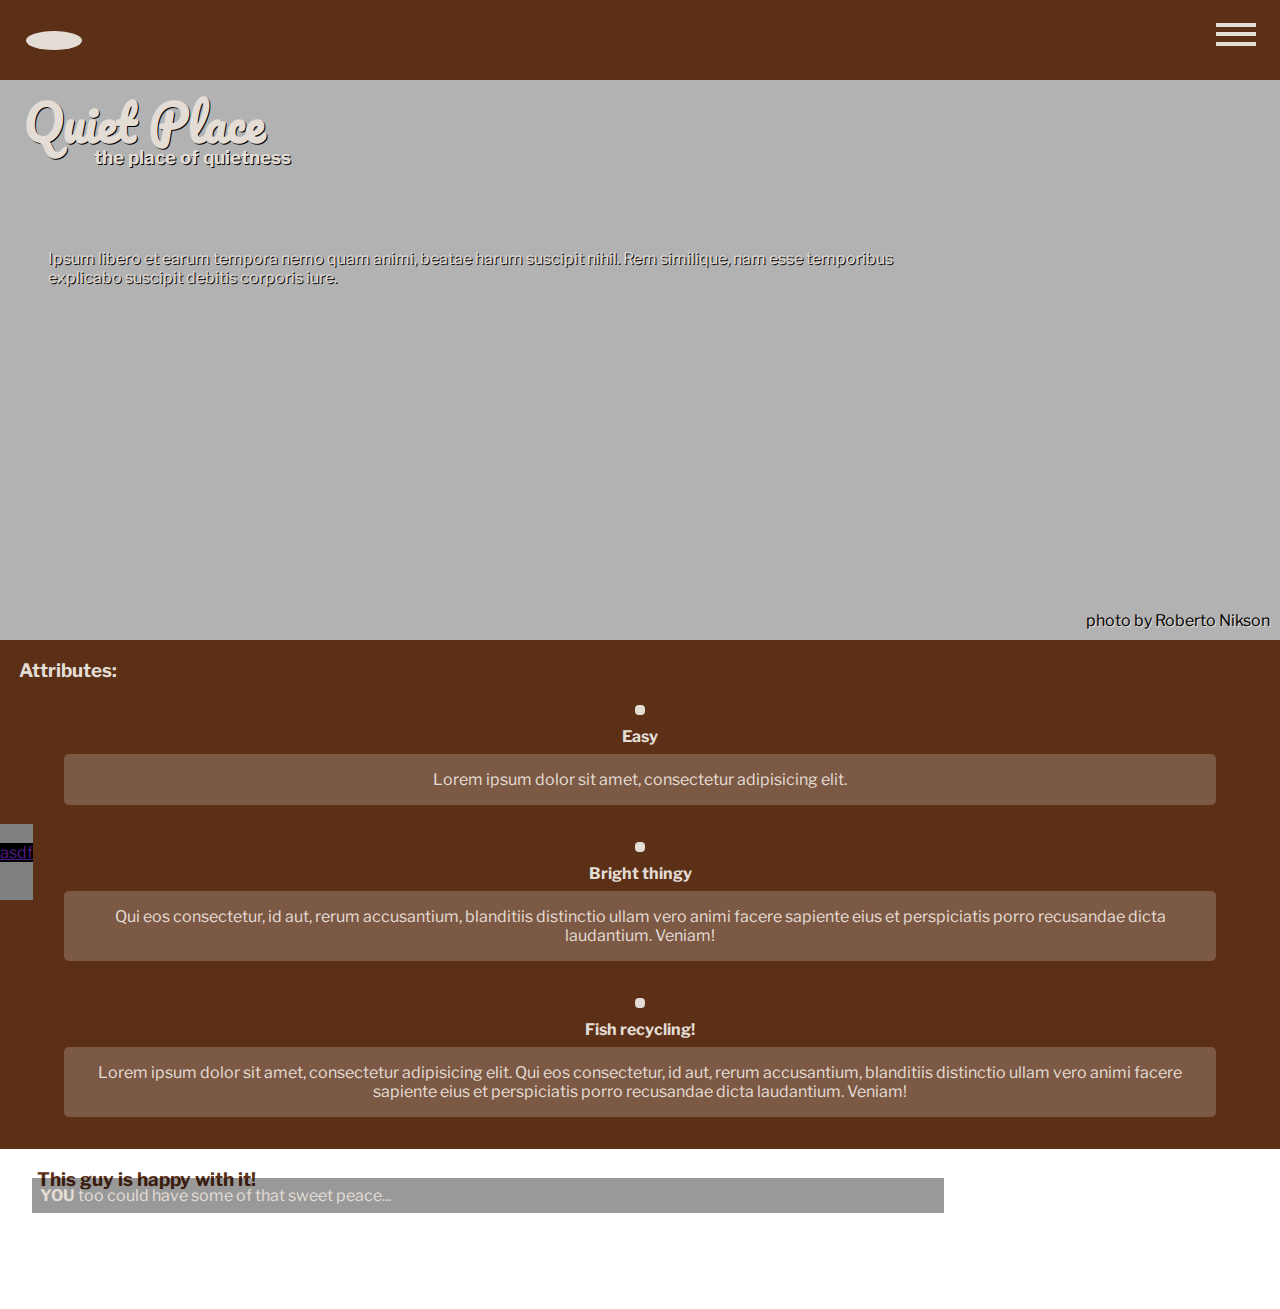
==== index.html @ 23349afd "mobile promo" ====
<!DOCTYPE html>
<html lang="en">
<head>
  <meta charset="UTF-8">
  <meta name="viewport" content="width=device-width, initial-scale=1.0">
  <meta http-equiv="X-UA-Compatible" content="ie=edge">

  <title>Document</title>
  <link rel="stylesheet" type="text/css" href="css/main.css">

</head>

<body>
  <div id="wraper">
    <header>
      <div id="logo">
        <div><img src="https://image.flaticon.com/icons/png/512/62/62248.png" alt=""></div>
      </div>

      <nav id="navBar">
        <ul id="dropMenu" class="off">
          <li><a href="">Home</a></li>
          <li><a href="">Products</a></li>
          <li><a href="">Promotion</a></li>
          <li><a href="">About</a></li>
          <li><a href="">Contact</a></li>
        </ul>

      </nav>

      <div id="navToggle">
        <div id="hamburger" class="off"></div>
      </div>


    </header>

    <div id="gravity-center">
      <img src="https://images.unsplash.com/photo-1547586696-ea22b4d4235d?ixlib=rb-1.2.1&auto=format&fit=crop&w=1500&q=80" alt="">
      <h1>Quiet Place</h1>
      <h3>the place of quietness</h3>
      <p>Ipsum libero et earum tempora nemo quam animi, beatae harum suscipit nihil. Rem similique, nam esse temporibus explicabo suscipit debitis corporis iure.</p>
      <a href="https://unsplash.com/@rpnickson" id="credits" target="_blank">photo by Roberto Nikson</a>

    </div>

    <div id="attributes">
      <h3>Attributes:</h3>
      <ul>
        <li class="attr"><a href="">
            <img src="https://image.flaticon.com/icons/png/512/42/42496.png" alt=""></a>
            <h4>Easy</h4>
            <p>Lorem ipsum dolor sit amet, consectetur adipisicing elit. </p>
          </li>
        <li class="attr"><a href="">
            <img src="https://image.flaticon.com/icons/png/512/122/122921.png" alt=""></a>
            <h4>Bright thingy</h4>
            <p>Qui eos consectetur, id aut, rerum accusantium, blanditiis distinctio ullam vero animi facere sapiente eius et perspiciatis porro recusandae dicta laudantium. Veniam!</p>
          </li>
        <li class="attr"><a href="">
            <img src="https://image.flaticon.com/icons/png/512/47/47405.png" alt=""></a>
            <h4>Fish recycling!</h4>
            <p>Lorem ipsum dolor sit amet, consectetur adipisicing elit. Qui eos consectetur, id aut, rerum accusantium, blanditiis distinctio ullam vero animi facere sapiente eius et perspiciatis porro recusandae dicta laudantium. Veniam!</p>
          </li>

      </ul>
    </div>

    <div id="promo">
      <img src="https://images.unsplash.com/photo-1486092476945-7f284646c58a?ixlib=rb-1.2.1&ixid=eyJhcHBfaWQiOjEyMDd9&auto=format&fit=crop&w=1500&q=80" alt="">
      <h3>This guy is happy with it!</h3>
      <p><b>YOU</b> too could have some of that sweet peace...</p>
    </div>

    <div id="conclusion">
      <img src="" alt="">
      <h3></h3>
      <p></p>
    </div>

  <!-- ===============================   -->
    <footer>
      <nav id="footerNav">
        <ul>
          <li><a href=""><img src="img/socMedia.svg" alt="" class="sMedia s1"></a></li>
          <li><a href=""><img src="" alt="" class="sMedia s2">asdf</a></li>
          <li><a href=""><img src="" alt="" class="sMedia s3"></a></li>
          <li><a href=""><img src="" alt="" class="sMedia s4"></a></li>
        </ul>
      </nav>

    </footer>
  </div>
    <script type="text/javascript" src="js/javaScripture.js"></script>
</body>
</html>
---- css/main.css ----
@import url("https://fonts.googleapis.com/css?family=Libre+Franklin");
@import url("https://fonts.googleapis.com/css?family=Pacifico");
* {
  margin: 0;
  padding: 0; }

#wraper {
  display: -ms-grid;
  display: grid;
  -ms-grid-columns: (1fr)[5];
  grid-template-columns: repeat(5, 1fr);
  grid-auto-rows: minmax(80px, auto);
  overflow: hidden; }
  #wraper header {
    -ms-grid-column: 1;
    -ms-grid-column-span: 5;
    grid-column: 1/6;
    -ms-grid-row: 1;
    -ms-grid-row-span: 1;
    grid-row: 1/2; }
  #wraper #gravity-center {
    -ms-grid-column: 1;
    -ms-grid-column-span: 5;
    grid-column: 1/6;
    -ms-grid-row: 2;
    -ms-grid-row-span: 7;
    grid-row: 2/9; }
  #wraper #attributes {
    -ms-grid-column: 1;
    -ms-grid-column-span: 5;
    grid-column: 1/6;
    -ms-grid-row: 9;
    -ms-grid-row-span: 3;
    grid-row: 9/12; }
  #wraper #promo {
    -ms-grid-column: 1;
    -ms-grid-column-span: 5;
    grid-column: 1/6; }

body {
  font-family: 'Libre Franklin', sans-serif;
  color: #e3ddd6; }
  body h1 {
    font-family: 'Pacifico', cursive;
    font-size: 3em; }

header {
  display: -webkit-box;
  display: -ms-flexbox;
  display: flex;
  -webkit-box-pack: justify;
  -ms-flex-pack: justify;
  justify-content: space-between;
  background: #5c3016; }

header #logo {
  display: -webkit-box;
  display: -ms-flexbox;
  display: flex;
  -webkit-box-flex: 1;
  -ms-flex: 1 1 100px;
  flex: 1 1 100px;
  -ms-flex-item-align: center;
  align-self: center;
  padding: 10px; }
  header #logo div {
    display: block;
    margin-left: 1em;
    width: 3.5em;
    border-radius: 50%;
    background: #e3ddd6;
    text-align: center; }
    header #logo div img {
      width: 3em; }

header #navBar {
  position: relative;
  -webkit-box-flex: 1;
  -ms-flex: 1 1 100px;
  flex: 1 1 100px; }
  header #navBar ul {
    display: -webkit-box;
    display: -ms-flexbox;
    display: flex;
    -webkit-box-orient: vertical;
    -webkit-box-direction: normal;
    -ms-flex-direction: column;
    flex-direction: column;
    position: absolute;
    right: 0;
    z-index: 1;
    top: 75px;
    width: 100vw;
    -webkit-transition: 250ms;
    -o-transition: 250ms;
    transition: 250ms;
    -webkit-transition-property: -webkit-transform;
    transition-property: -webkit-transform;
    -o-transition-property: transform;
    transition-property: transform;
    transition-property: transform, -webkit-transform;
    list-style: none; }
    header #navBar ul li a {
      text-decoration: none;
      display: -webkit-box;
      display: -ms-flexbox;
      display: flex;
      -webkit-box-pack: center;
      -ms-flex-pack: center;
      justify-content: center;
      padding: 1.5em;
      color: #e3ddd6;
      background: rgba(0, 0, 0, 0.8); }
      header #navBar ul li a:hover {
        background: rgba(0, 0, 0, 0.9);
        -webkit-box-shadow: 0 0 5px 2px black;
        box-shadow: 0 0 5px 2px black; }
  header #navBar .off {
    -webkit-transform: translateX(-100%);
    -ms-transform: translateX(-100%);
    transform: translateX(-100%); }

#navToggle {
  display: block;
  position: absolute;
  padding: 1em 0.5em;
  top: 1em;
  right: 1em;
  -webkit-transition: 200ms;
  -o-transition: 200ms;
  transition: 200ms;
  -webkit-transition-property: -webkit-box-shadow;
  transition-property: -webkit-box-shadow;
  -o-transition-property: box-shadow;
  transition-property: box-shadow;
  transition-property: box-shadow, -webkit-box-shadow; }
  #navToggle:hover {
    -webkit-box-shadow: 0 0 3px 1px #edc48e;
    box-shadow: 0 0 3px 1px #edc48e; }
  #navToggle #hamburger, #navToggle #hamburger::before, #navToggle #hamburger::after {
    content: '';
    background: #e3ddd6;
    display: block;
    height: 4px;
    width: 2.5em; }
  #navToggle #hamburger {
    -webkit-transition: 300ms;
    -o-transition: 300ms;
    transition: 300ms;
    -webkit-transition-timing-function: ease;
    -o-transition-timing-function: ease;
    transition-timing-function: ease;
    -webkit-transition-property: opacity, -webkit-transform;
    transition-property: opacity, -webkit-transform;
    -o-transition-property: transform, opacity;
    transition-property: transform, opacity;
    transition-property: transform, opacity, -webkit-transform; }
    #navToggle #hamburger::before {
      -webkit-transform: translateY(-9px);
      -ms-transform: translateY(-9px);
      transform: translateY(-9px); }
    #navToggle #hamburger::after {
      -webkit-transform: translateY(6px);
      -ms-transform: translateY(6px);
      transform: translateY(6px); }
  #navToggle #hamburger.on {
    -webkit-transform: rotate(35deg);
    -ms-transform: rotate(35deg);
    transform: rotate(35deg); }
    #navToggle #hamburger.on::before {
      -webkit-transform: translateY(0);
      -ms-transform: translateY(0);
      transform: translateY(0);
      -webkit-transform: rotate(-70deg);
      -ms-transform: rotate(-70deg);
      transform: rotate(-70deg); }
    #navToggle #hamburger.on::after {
      opacity: 0; }

#gravity-center {
  position: relative;
  display: block;
  background: rgba(0, 0, 0, 0.3);
  text-shadow: 1px 1px black; }
  #gravity-center img {
    position: absolute;
    display: -webkit-box;
    display: -ms-flexbox;
    display: flex;
    -webkit-box-flex: 1;
    -ms-flex: 1 0 auto;
    flex: 1 0 auto;
    width: 240vw;
    left: -85vw;
    z-index: -2; }
  #gravity-center h1 {
    margin-left: 0.5em; }
  #gravity-center h3 {
    margin: -1em 0 0 5em; }
  #gravity-center p {
    margin: 5em 2em 0 3em;
    max-width: 70vw; }
  #gravity-center #credits {
    position: absolute;
    bottom: 10px;
    right: 10px;
    text-decoration: none;
    color: black;
    text-shadow: 1px 1px #e3ddd6; }

#attributes {
  background: #5c3016; }
  #attributes h3 {
    margin: 1em; }
  #attributes ul {
    display: -webkit-box;
    display: -ms-flexbox;
    display: flex;
    -webkit-box-orient: vertical;
    -webkit-box-direction: normal;
    -ms-flex-direction: column;
    flex-direction: column;
    -webkit-box-pack: center;
    -ms-flex-pack: center;
    justify-content: center;
    -webkit-box-flex: 1;
    -ms-flex: 1 1 0px;
    flex: 1 1 0;
    list-style: none; }
    #attributes ul .attr {
      text-align: center;
      margin: 0 5vw 2em 5vw; }
      #attributes ul .attr img {
        width: 100px;
        background: #e3ddd6;
        border-radius: 40%;
        padding: 5px; }
      #attributes ul .attr h4 {
        color: #e3ddd6;
        margin: 0.5em; }
      #attributes ul .attr p {
        color: #e3ddd6;
        background: rgba(255, 255, 255, 0.2);
        border-radius: 5px;
        padding: 1em; }

#promo {
  position: relative; }
  #promo img {
    width: 120vw; }
  #promo h3 {
    position: absolute;
    color: #5c3016;
    top: 1em;
    left: 2em; }
  #promo p {
    position: absolute;
    width: 70vw;
    bottom: 1em;
    left: 2em;
    background: rgba(0, 0, 0, 0.4);
    padding: 0.5em; }

footer {
  display: block;
  position: absolute;
  bottom: 0;
  background: grey; }
  footer nav a {
    width: 100px;
    height: 100px;
    background: black; }
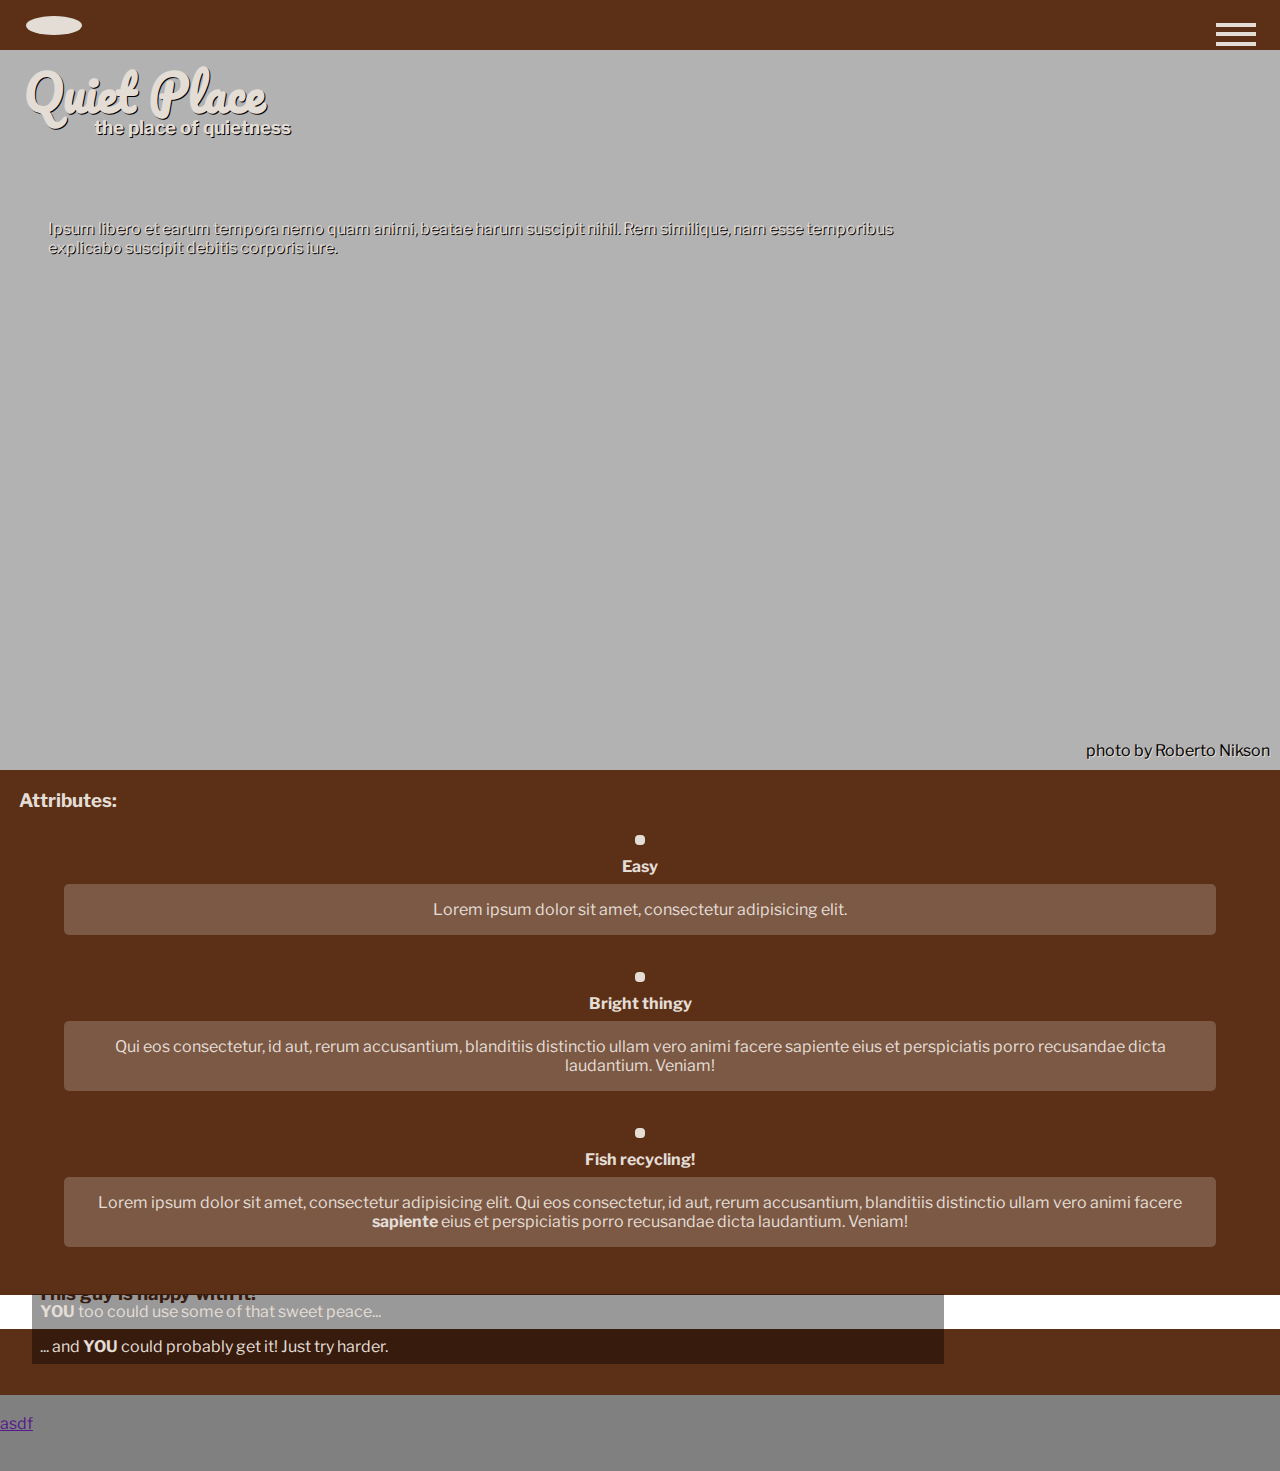
==== commit 8f67debf: "mobile conclusion" ====
--- a/index.html
+++ b/index.html
@@ -60,7 +60,7 @@
         <li class="attr"><a href="">
             <img src="https://image.flaticon.com/icons/png/512/47/47405.png" alt=""></a>
             <h4>Fish recycling!</h4>
-            <p>Lorem ipsum dolor sit amet, consectetur adipisicing elit. Qui eos consectetur, id aut, rerum accusantium, blanditiis distinctio ullam vero animi facere sapiente eius et perspiciatis porro recusandae dicta laudantium. Veniam!</p>
+            <p>Lorem ipsum dolor sit amet, consectetur adipisicing elit. Qui eos consectetur, id aut, rerum accusantium, blanditiis distinctio ullam vero animi facere <b>sapiente</b> eius et perspiciatis porro recusandae dicta laudantium. Veniam!</p>
           </li>
 
       </ul>
@@ -69,20 +69,18 @@
     <div id="promo">
       <img src="https://images.unsplash.com/photo-1486092476945-7f284646c58a?ixlib=rb-1.2.1&ixid=eyJhcHBfaWQiOjEyMDd9&auto=format&fit=crop&w=1500&q=80" alt="">
       <h3>This guy is happy with it!</h3>
-      <p><b>YOU</b> too could have some of that sweet peace...</p>
+      <p><b>YOU</b> too could use some of that sweet peace...</p>
     </div>
 
     <div id="conclusion">
       <img src="" alt="">
-      <h3></h3>
-      <p></p>
+      <p>... and <b>YOU</b> could probably get it! Just try harder.</p>
     </div>
 
-  <!-- ===============================   -->
     <footer>
       <nav id="footerNav">
         <ul>
-          <li><a href=""><img src="img/socMedia.svg" alt="" class="sMedia s1"></a></li>
+          <li><a href=""><img src="" alt="" class="sMedia s1"></a></li>
           <li><a href=""><img src="" alt="" class="sMedia s2">asdf</a></li>
           <li><a href=""><img src="" alt="" class="sMedia s3"></a></li>
           <li><a href=""><img src="" alt="" class="sMedia s4"></a></li>
--- a/css/main.css
+++ b/css/main.css
@@ -9,7 +9,7 @@
   display: grid;
   -ms-grid-columns: (1fr)[5];
   grid-template-columns: repeat(5, 1fr);
-  grid-auto-rows: minmax(80px, auto);
+  grid-auto-rows: minmax(50px, auto);
   overflow: hidden; }
   #wraper header {
     -ms-grid-column: 1;
@@ -35,7 +35,24 @@
   #wraper #promo {
     -ms-grid-column: 1;
     -ms-grid-column-span: 5;
-    grid-column: 1/6; }
+    grid-column: 1/6;
+    -ms-grid-row: 12;
+    -ms-grid-row-span: 1;
+    grid-row: 12/13; }
+  #wraper #conclusion {
+    -ms-grid-column: 1;
+    -ms-grid-column-span: 5;
+    grid-column: 1/6;
+    -ms-grid-row: 13;
+    -ms-grid-row-span: 1;
+    grid-row: 13/14; }
+  #wraper footer {
+    -ms-grid-column: 1;
+    -ms-grid-column-span: 5;
+    grid-column: 1/6;
+    -ms-grid-row: 14;
+    -ms-grid-row-span: 1;
+    grid-row: 14/15; }
 
 body {
   font-family: 'Libre Franklin', sans-serif;
@@ -181,6 +198,7 @@
   position: relative;
   display: block;
   background: rgba(0, 0, 0, 0.3);
+  height: 80vh;
   text-shadow: 1px 1px black; }
   #gravity-center img {
     position: absolute;
@@ -209,7 +227,8 @@
     text-shadow: 1px 1px #e3ddd6; }
 
 #attributes {
-  background: #5c3016; }
+  background: #5c3016;
+  padding-bottom: 1em; }
   #attributes h3 {
     margin: 1em; }
   #attributes ul {
@@ -245,9 +264,12 @@
         padding: 1em; }
 
 #promo {
-  position: relative; }
+  position: relative;
+  margin-top: -2em;
+  -webkit-clip-path: polygon(0 0, 100% 7%, 100% 100%, 0% 100%);
+  clip-path: polygon(0 0, 100% 7%, 100% 100%, 0% 100%); }
   #promo img {
-    width: 120vw; }
+    width: 125vw; }
   #promo h3 {
     position: absolute;
     color: #5c3016;
@@ -261,12 +283,21 @@
     background: rgba(0, 0, 0, 0.4);
     padding: 0.5em; }
 
+#conclusion {
+  background: #5c3016;
+  position: relative;
+  margin-top: -1em; }
+  #conclusion p {
+    position: absolute;
+    width: 70vw;
+    top: 0;
+    left: 2em;
+    background: rgba(0, 0, 0, 0.4);
+    padding: 0.5em; }
+  #conclusion h3 {
+    position: absolute;
+    bottom: 1em;
+    left: 2em; }
+
 footer {
-  display: block;
-  position: absolute;
-  bottom: 0;
   background: grey; }
-  footer nav a {
-    width: 100px;
-    height: 100px;
-    background: black; }
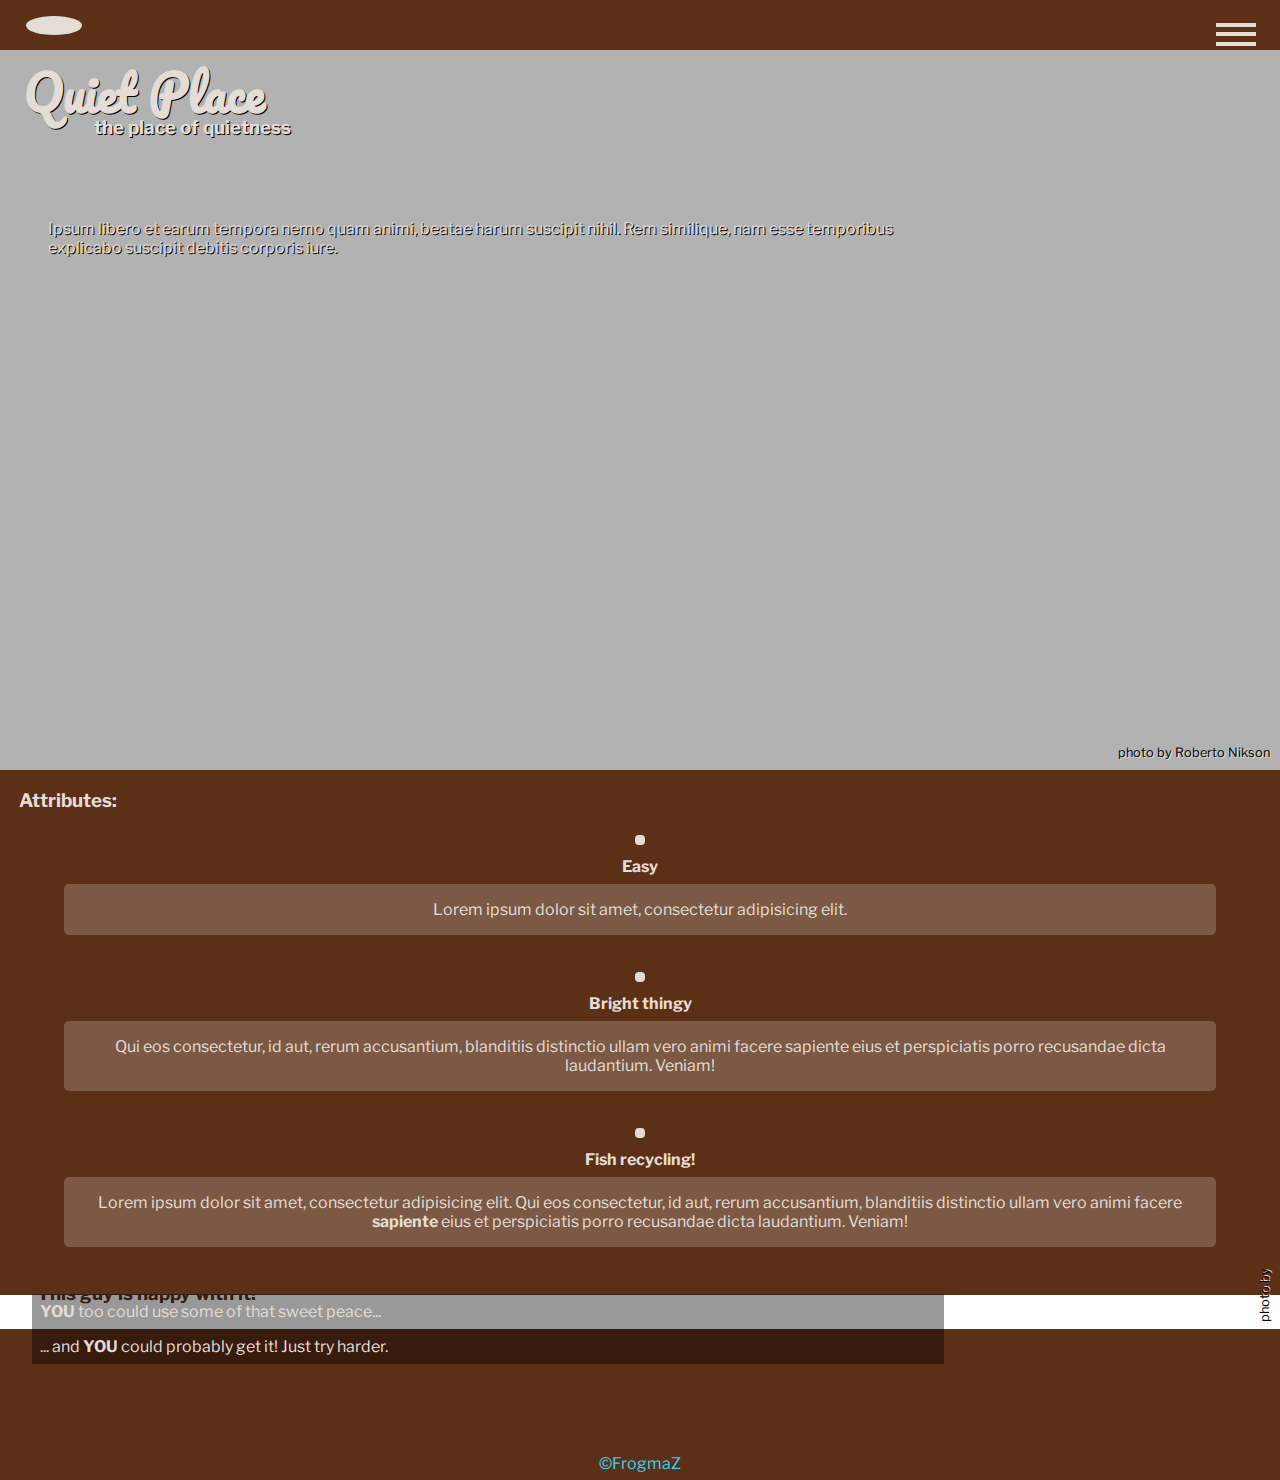
==== commit d1065dcc: "footer done, mobile look done" ====
--- a/index.html
+++ b/index.html
@@ -14,7 +14,9 @@
   <div id="wraper">
     <header>
       <div id="logo">
-        <div><img src="https://image.flaticon.com/icons/png/512/62/62248.png" alt=""></div>
+        <div>
+          <img src="https://image.flaticon.com/icons/png/512/62/62248.png" alt="">
+        </div>
       </div>
 
       <nav id="navBar">
@@ -70,6 +72,7 @@
       <img src="https://images.unsplash.com/photo-1486092476945-7f284646c58a?ixlib=rb-1.2.1&ixid=eyJhcHBfaWQiOjEyMDd9&auto=format&fit=crop&w=1500&q=80" alt="">
       <h3>This guy is happy with it!</h3>
       <p><b>YOU</b> too could use some of that sweet peace...</p>
+      <a id="credits2" href="https://unsplash.com/@priscilladupreez">photo by Priscilla Du Preez</a>
     </div>
 
     <div id="conclusion">
@@ -80,11 +83,31 @@
     <footer>
       <nav id="footerNav">
         <ul>
-          <li><a href=""><img src="" alt="" class="sMedia s1"></a></li>
-          <li><a href=""><img src="" alt="" class="sMedia s2">asdf</a></li>
-          <li><a href=""><img src="" alt="" class="sMedia s3"></a></li>
-          <li><a href=""><img src="" alt="" class="sMedia s4"></a></li>
+          <li>
+            <a href="">
+              <img src="https://image.flaticon.com/icons/png/512/717/717392.png" alt="" class="sMedia s1">
+            </a>
+          </li>
+
+          <li>
+            <a href="">
+              <img src="https://image.flaticon.com/icons/svg/25/25681.svg" alt="" class="sMedia s2">
+            </a>
+          </li>
+
+          <li>
+            <a href="">
+              <img src="https://image.flaticon.com/icons/png/512/739/739237.png" alt="" class="sMedia s3">
+            </a>
+          </li>
+
+          <li>
+            <a href="">
+              <img src="https://image.flaticon.com/icons/svg/34/34103.svg" alt="" class="sMedia s4">
+            </a>
+          </li>
         </ul>
+        <p>&copy;<a href="">FrogmaZ</a></p>
       </nav>
 
     </footer>
--- a/css/main.css
+++ b/css/main.css
@@ -106,7 +106,7 @@
     position: absolute;
     right: 0;
     z-index: 1;
-    top: 75px;
+    top: 70px;
     width: 100vw;
     -webkit-transition: 250ms;
     -o-transition: 250ms;
@@ -130,6 +130,7 @@
       background: rgba(0, 0, 0, 0.8); }
       header #navBar ul li a:hover {
         background: rgba(0, 0, 0, 0.9);
+        color: #35d3fa;
         -webkit-box-shadow: 0 0 5px 2px black;
         box-shadow: 0 0 5px 2px black; }
   header #navBar .off {
@@ -152,18 +153,17 @@
   transition-property: box-shadow;
   transition-property: box-shadow, -webkit-box-shadow; }
   #navToggle:hover {
-    -webkit-box-shadow: 0 0 3px 1px #edc48e;
-    box-shadow: 0 0 3px 1px #edc48e; }
+    -webkit-box-shadow: 0 0 3px 1px #35d3fa;
+    box-shadow: 0 0 3px 1px #35d3fa; }
   #navToggle #hamburger, #navToggle #hamburger::before, #navToggle #hamburger::after {
     content: '';
     background: #e3ddd6;
     display: block;
     height: 4px;
-    width: 2.5em; }
-  #navToggle #hamburger {
-    -webkit-transition: 300ms;
-    -o-transition: 300ms;
-    transition: 300ms;
+    width: 2.5em;
+    -webkit-transition: 400ms;
+    -o-transition: 400ms;
+    transition: 400ms;
     -webkit-transition-timing-function: ease;
     -o-transition-timing-function: ease;
     transition-timing-function: ease;
@@ -172,14 +172,14 @@
     -o-transition-property: transform, opacity;
     transition-property: transform, opacity;
     transition-property: transform, opacity, -webkit-transform; }
-    #navToggle #hamburger::before {
-      -webkit-transform: translateY(-9px);
-      -ms-transform: translateY(-9px);
-      transform: translateY(-9px); }
-    #navToggle #hamburger::after {
-      -webkit-transform: translateY(6px);
-      -ms-transform: translateY(6px);
-      transform: translateY(6px); }
+  #navToggle #hamburger::before {
+    -webkit-transform: translateY(-9px);
+    -ms-transform: translateY(-9px);
+    transform: translateY(-9px); }
+  #navToggle #hamburger::after {
+    -webkit-transform: translateY(6px);
+    -ms-transform: translateY(6px);
+    transform: translateY(6px); }
   #navToggle #hamburger.on {
     -webkit-transform: rotate(35deg);
     -ms-transform: rotate(35deg);
@@ -223,6 +223,7 @@
     bottom: 10px;
     right: 10px;
     text-decoration: none;
+    font-size: 0.8em;
     color: black;
     text-shadow: 1px 1px #e3ddd6; }
 
@@ -254,6 +255,9 @@
         background: #e3ddd6;
         border-radius: 40%;
         padding: 5px; }
+        #attributes ul .attr img:hover {
+          -webkit-box-shadow: 0 0 25px 1px #35d3fa;
+          box-shadow: 0 0 25px 1px #35d3fa; }
       #attributes ul .attr h4 {
         color: #e3ddd6;
         margin: 0.5em; }
@@ -282,6 +286,17 @@
     left: 2em;
     background: rgba(0, 0, 0, 0.4);
     padding: 0.5em; }
+  #promo #credits2 {
+    position: absolute;
+    bottom: 7.5em;
+    right: -5em;
+    text-decoration: none;
+    font-size: 0.8em;
+    color: black;
+    text-shadow: 1px 1px #e3ddd6;
+    -webkit-transform: rotate(-90deg);
+    -ms-transform: rotate(-90deg);
+    transform: rotate(-90deg); }
 
 #conclusion {
   background: #5c3016;
@@ -300,4 +315,31 @@
     left: 2em; }
 
 footer {
-  background: grey; }
+  background: #331b0c; }
+  footer nav {
+    background: #5c3016;
+    text-align: center; }
+    footer nav ul {
+      display: -webkit-box;
+      display: -ms-flexbox;
+      display: flex;
+      -webkit-box-orient: horizontal;
+      -webkit-box-direction: normal;
+      -ms-flex-direction: row;
+      flex-direction: row;
+      -ms-flex-pack: distribute;
+      justify-content: space-around;
+      list-style: none;
+      padding: 20px 0; }
+      footer nav ul .sMedia {
+        width: 50px;
+        fill: #35d3fa; }
+        footer nav ul .sMedia:hover {
+          -webkit-filter: invert(77%) sepia(65%) saturate(2278%) hue-rotate(157deg) brightness(98%) contrast(100%);
+          filter: invert(77%) sepia(65%) saturate(2278%) hue-rotate(157deg) brightness(98%) contrast(100%); }
+    footer nav p {
+      color: #35d3fa;
+      padding-bottom: 7px; }
+      footer nav p a {
+        text-decoration: none;
+        color: #35d3fa; }
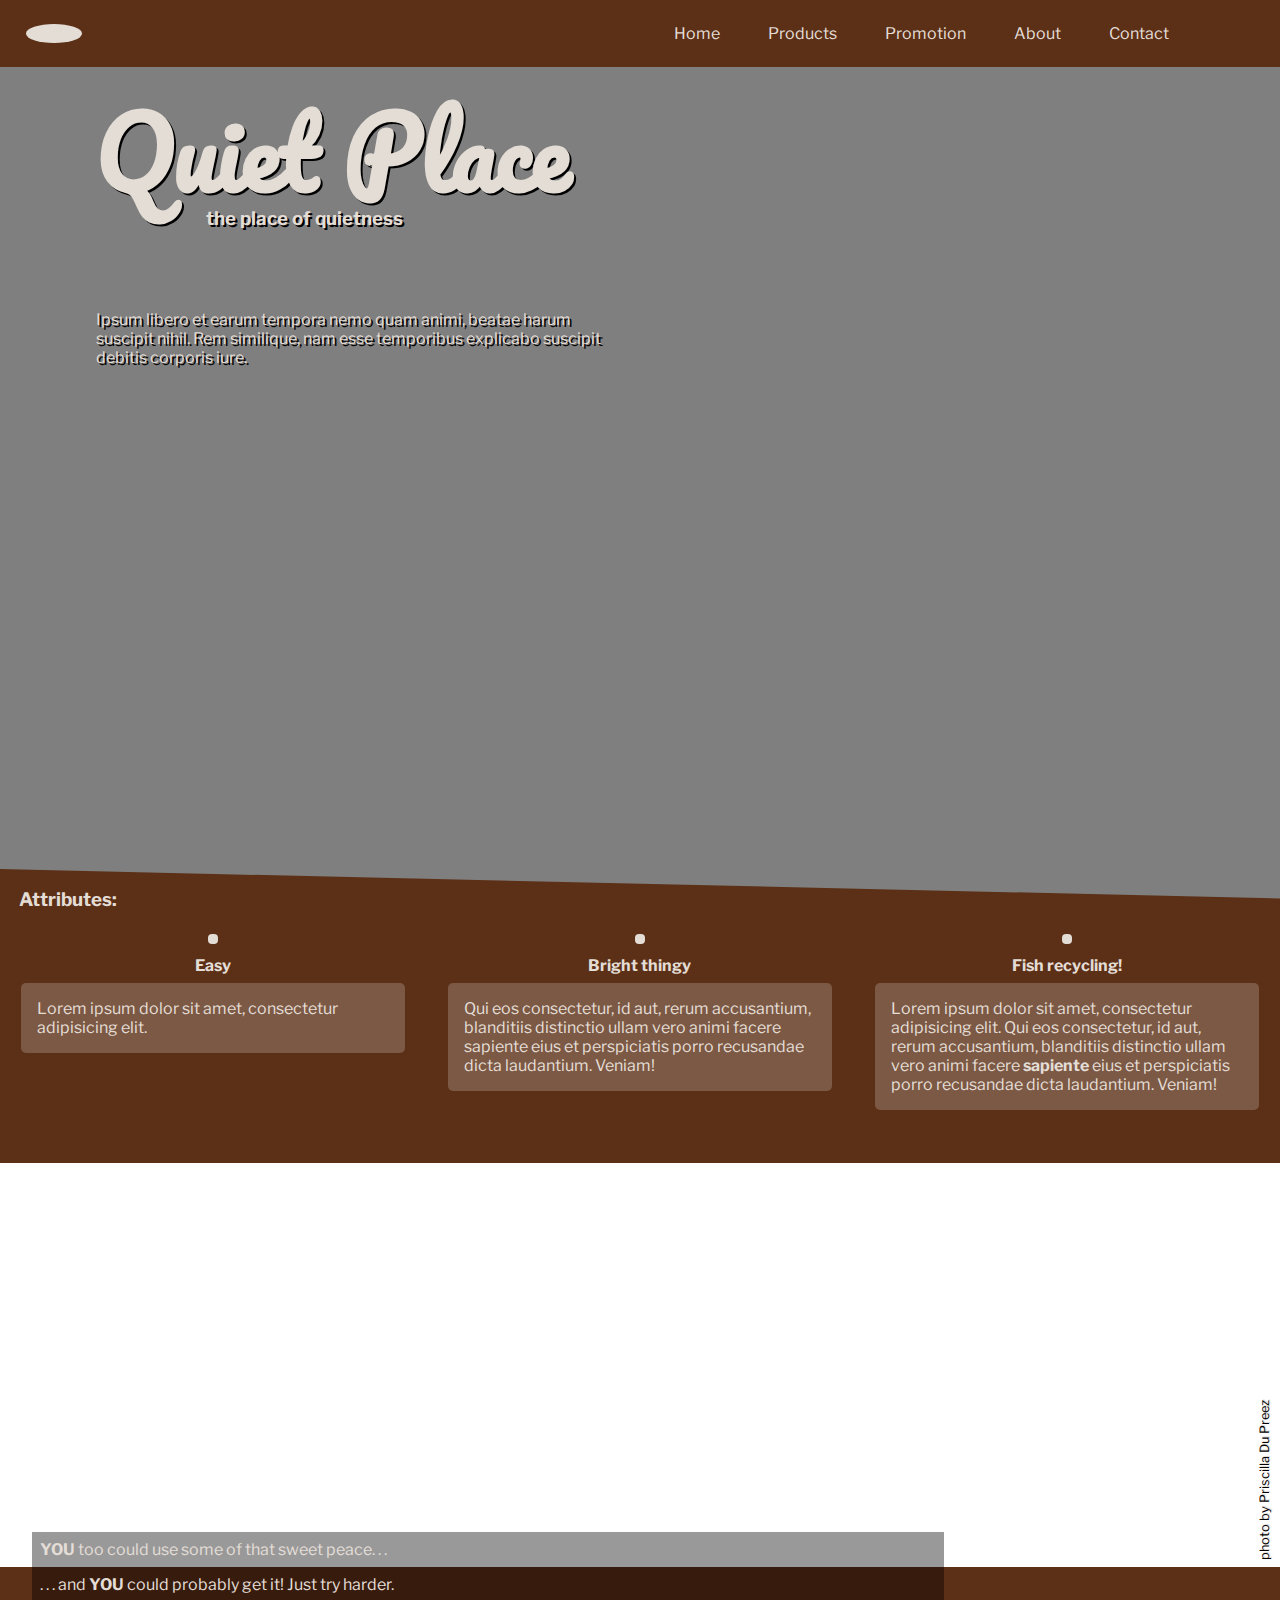
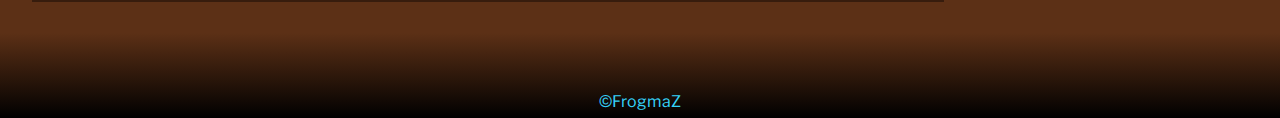
==== commit a8e6dacf: "I guess it's finished" ====
--- a/index.html
+++ b/index.html
@@ -38,7 +38,6 @@
     </header>
 
     <div id="gravity-center">
-      <img src="https://images.unsplash.com/photo-1547586696-ea22b4d4235d?ixlib=rb-1.2.1&auto=format&fit=crop&w=1500&q=80" alt="">
       <h1>Quiet Place</h1>
       <h3>the place of quietness</h3>
       <p>Ipsum libero et earum tempora nemo quam animi, beatae harum suscipit nihil. Rem similique, nam esse temporibus explicabo suscipit debitis corporis iure.</p>
@@ -69,15 +68,14 @@
     </div>
 
     <div id="promo">
-      <img src="https://images.unsplash.com/photo-1486092476945-7f284646c58a?ixlib=rb-1.2.1&ixid=eyJhcHBfaWQiOjEyMDd9&auto=format&fit=crop&w=1500&q=80" alt="">
       <h3>This guy is happy with it!</h3>
-      <p><b>YOU</b> too could use some of that sweet peace...</p>
+      <p> <b>YOU</b>  too could use some of that sweet peace. . .</p>
       <a id="credits2" href="https://unsplash.com/@priscilladupreez">photo by Priscilla Du Preez</a>
     </div>
 
     <div id="conclusion">
       <img src="" alt="">
-      <p>... and <b>YOU</b> could probably get it! Just try harder.</p>
+      <p>. . . and <b>YOU</b> could probably get it! Just try harder.</p>
     </div>
 
     <footer>
@@ -107,7 +105,7 @@
             </a>
           </li>
         </ul>
-        <p>&copy;<a href="">FrogmaZ</a></p>
+        <p>&copy;<a href="https://github.com/frogmaz">FrogmaZ</a></p>
       </nav>
 
     </footer>
--- a/css/main.css
+++ b/css/main.css
@@ -194,29 +194,54 @@
     #navToggle #hamburger.on::after {
       opacity: 0; }
 
+@media only screen and (min-width: 885px) {
+  header #navBar ul {
+    position: relative;
+    -webkit-box-orient: horizontal;
+    -webkit-box-direction: normal;
+    -ms-flex-direction: row;
+    flex-direction: row;
+    right: 0;
+    top: 0;
+    width: auto; }
+    header #navBar ul li a {
+      background: none; }
+      header #navBar ul li a:hover {
+        background: none;
+        -webkit-box-shadow: none;
+        box-shadow: none; }
+  header #navBar .off {
+    -webkit-transform: none;
+    -ms-transform: none;
+    transform: none; }
+  header #navToggle {
+    display: none; } }
+
 #gravity-center {
   position: relative;
   display: block;
-  background: rgba(0, 0, 0, 0.3);
+  background: rgba(0, 0, 0, 0.5);
   height: 80vh;
-  text-shadow: 1px 1px black; }
-  #gravity-center img {
-    position: absolute;
-    display: -webkit-box;
-    display: -ms-flexbox;
-    display: flex;
-    -webkit-box-flex: 1;
-    -ms-flex: 1 0 auto;
-    flex: 1 0 auto;
-    width: 240vw;
-    left: -85vw;
-    z-index: -2; }
+  text-shadow: 2px 2px black; }
+  #gravity-center::before {
+    content: '';
+    position: absolute;
+    display: block;
+    z-index: -1;
+    left: 0;
+    right: 0;
+    top: 0;
+    bottom: 0;
+    background-color: grey;
+    background: url("https://images.unsplash.com/photo-1547586696-ea22b4d4235d?ixlib=rb-1.2.1&auto=format&fit=crop&w=1500&q=80") no-repeat;
+    background-position: 60% center;
+    background-size: auto 110%; }
   #gravity-center h1 {
     margin-left: 0.5em; }
   #gravity-center h3 {
-    margin: -1em 0 0 5em; }
+    margin: -1em 0 0 4.5em; }
   #gravity-center p {
-    margin: 5em 2em 0 3em;
+    margin: 5em 1.5em 0 2.5em;
     max-width: 70vw; }
   #gravity-center #credits {
     position: absolute;
@@ -227,9 +252,33 @@
     color: black;
     text-shadow: 1px 1px #e3ddd6; }
 
+@media only screen and (min-width: 885px) {
+  #gravity-center {
+    height: 85vh; }
+    #gravity-center::before {
+      background-position: center;
+      background-size: 100% auto; }
+    #gravity-center h1 {
+      margin-left: 1.5em;
+      font-size: 5em; }
+    #gravity-center h3 {
+      margin: -1.5em 0 0 11em; }
+    #gravity-center p {
+      max-width: 50vw; } }
+
+@media only screen and (min-width: 991px) {
+  #gravity-center {
+    height: 98vh; }
+    #gravity-center h1 {
+      margin-left: 1em;
+      font-size: 6em; }
+    #gravity-center p {
+      max-width: 40vw;
+      margin-left: 6em; } }
+
 #attributes {
   background: #5c3016;
-  padding-bottom: 1em; }
+  padding-bottom: 2em; }
   #attributes h3 {
     margin: 1em; }
   #attributes ul {
@@ -259,25 +308,56 @@
           -webkit-box-shadow: 0 0 25px 1px #35d3fa;
           box-shadow: 0 0 25px 1px #35d3fa; }
       #attributes ul .attr h4 {
-        color: #e3ddd6;
         margin: 0.5em; }
       #attributes ul .attr p {
-        color: #e3ddd6;
         background: rgba(255, 255, 255, 0.2);
         border-radius: 5px;
-        padding: 1em; }
+        padding: 1em;
+        text-align: left; }
+
+@media only screen and (min-width: 500px) {
+  #attributes {
+    padding-bottom: 3em; } }
+
+@media only screen and (min-width: 725px) {
+  #attributes {
+    padding-bottom: 5em; } }
+
+@media only screen and (min-width: 885px) {
+  #attributes {
+    margin-top: -5em;
+    -webkit-clip-path: polygon(0 0, 100% 10%, 100% 100%, 0% 100%);
+    clip-path: polygon(0 0, 100% 10%, 100% 100%, 0% 100%);
+    padding-bottom: 3.3em; }
+    #attributes h3 {
+      margin: 1.5em; }
+    #attributes ul {
+      -webkit-box-orient: horizontal;
+      -webkit-box-direction: normal;
+      -ms-flex-direction: row;
+      flex-direction: row;
+      -ms-flex-pack: distribute;
+      justify-content: space-around; }
+      #attributes ul .attr {
+        max-width: 30vw;
+        margin: 0; } }
+
+@media only screen and (min-width: 991px) {
+  #attributes h3 {
+    margin: 1em; } }
 
 #promo {
   position: relative;
-  margin-top: -2em;
+  margin-top: -3em;
   -webkit-clip-path: polygon(0 0, 100% 7%, 100% 100%, 0% 100%);
-  clip-path: polygon(0 0, 100% 7%, 100% 100%, 0% 100%); }
-  #promo img {
-    width: 125vw; }
+  clip-path: polygon(0 0, 100% 7%, 100% 100%, 0% 100%);
+  background: url("https://images.unsplash.com/photo-1486092476945-7f284646c58a?ixlib=rb-1.2.1&ixid=eyJhcHBfaWQiOjEyMDd9&auto=format&fit=crop&w=1500&q=80") no-repeat;
+  background-position: 38% 40%;
+  min-height: 500px; }
   #promo h3 {
     position: absolute;
     color: #5c3016;
-    top: 1em;
+    top: 2em;
     left: 2em; }
   #promo p {
     position: absolute;
@@ -298,6 +378,27 @@
     -ms-transform: rotate(-90deg);
     transform: rotate(-90deg); }
 
+@media only screen and (min-width: 500px) {
+  #promo {
+    margin-top: -3em;
+    -webkit-clip-path: polygon(0 0, 100% 10%, 100% 100%, 0% 100%);
+    clip-path: polygon(0 0, 100% 10%, 100% 100%, 0% 100%); }
+    #promo img {
+      width: 100%; } }
+
+@media only screen and (min-width: 725px) {
+  #promo {
+    margin-top: -5em;
+    -webkit-clip-path: polygon(0 0, 100% 10%, 100% 100%, 0% 100%);
+    clip-path: polygon(0 0, 100% 10%, 100% 100%, 0% 100%); }
+    #promo img {
+      width: 100%; } }
+
+@media only screen and (min-width: 991px) {
+  #promo {
+    overflow: hidden;
+    height: 40%; } }
+
 #conclusion {
   background: #5c3016;
   position: relative;
@@ -315,9 +416,17 @@
     left: 2em; }
 
 footer {
-  background: #331b0c; }
+  background: -webkit-gradient(linear, left top, left bottom, from(#5c3016), to(black));
+  background: -webkit-linear-gradient(#5c3016, black);
+  background: -o-linear-gradient(#5c3016, black);
+  background: linear-gradient(#5c3016, black);
+  display: -webkit-box;
+  display: -ms-flexbox;
+  display: flex;
+  -webkit-box-pack: center;
+  -ms-flex-pack: center;
+  justify-content: center; }
   footer nav {
-    background: #5c3016;
     text-align: center; }
     footer nav ul {
       display: -webkit-box;
@@ -343,3 +452,7 @@
       footer nav p a {
         text-decoration: none;
         color: #35d3fa; }
+
+@media only screen and (min-width: 500px) {
+  footer nav {
+    width: 400px; } }
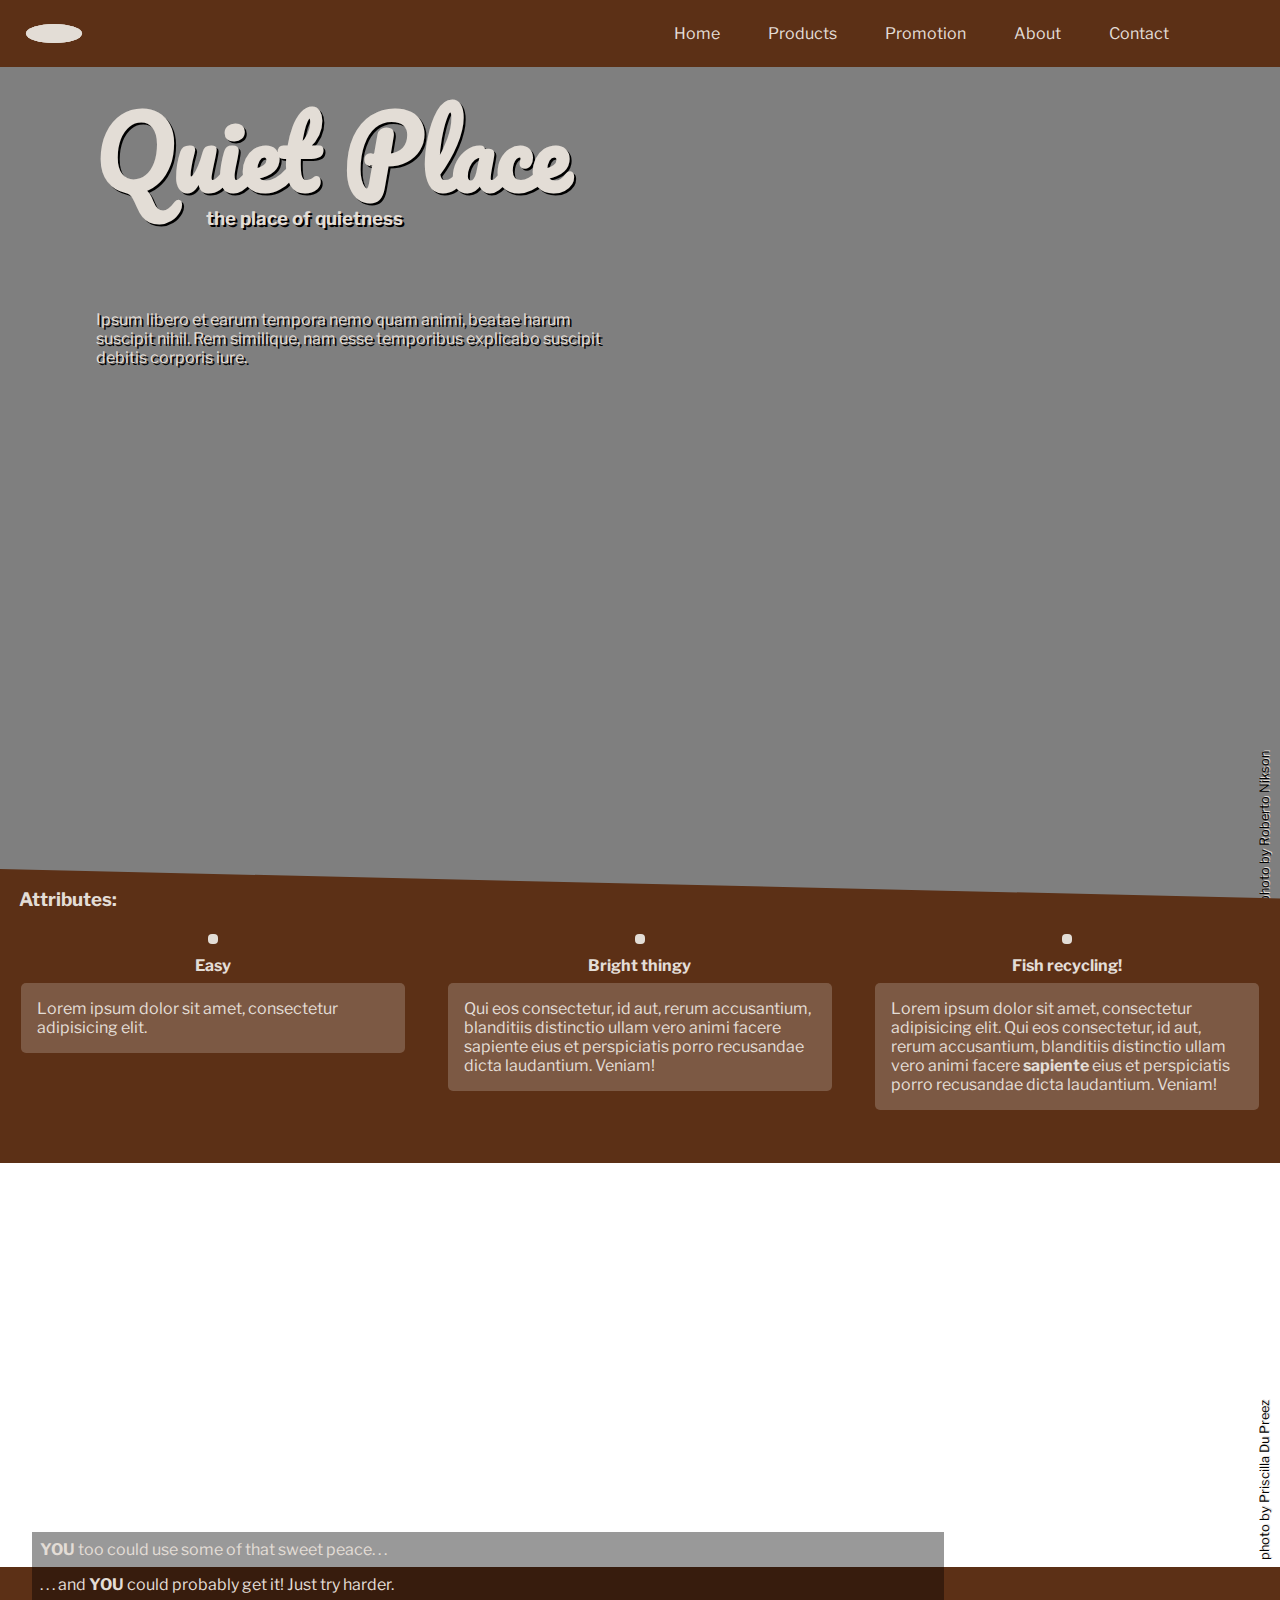
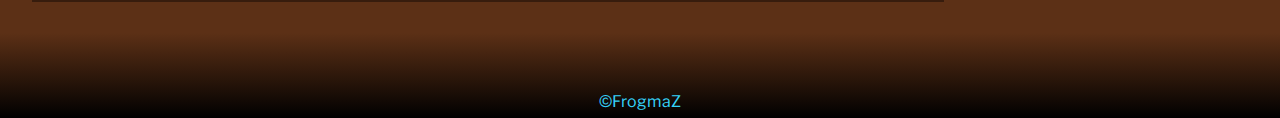
==== commit ee72763e: "animated logo" ====
--- a/index.html
+++ b/index.html
@@ -14,9 +14,13 @@
   <div id="wraper">
     <header>
       <div id="logo">
-        <div>
+        <div class="l0">
           <img src="https://image.flaticon.com/icons/png/512/62/62248.png" alt="">
         </div>
+        <div class="logoTail l1"></div>
+        <div class="logoTail l2"></div>
+        <div class="logoTail l3"></div>
+        <div class="logoTail l4"></div>
       </div>
 
       <nav id="navBar">
@@ -110,6 +114,6 @@
 
     </footer>
   </div>
-    <script type="text/javascript" src="js/javaScripture.js"></script>
+  <script type="text/javascript" src="js/javaScripture.js"></script>
 </body>
 </html>
--- a/css/main.css
+++ b/css/main.css
@@ -89,6 +89,52 @@
     text-align: center; }
     header #logo div img {
       width: 3em; }
+  header #logo .l0 {
+    z-index: 1; }
+  header #logo .logoTail {
+    margin: 0;
+    -webkit-animation-iteration-count: infinite;
+    animation-iteration-count: infinite;
+    -webkit-animation-name: animLogo;
+    animation-name: animLogo;
+    -webkit-animation-duration: 3.3s;
+    animation-duration: 3.3s; }
+  header #logo .l1 {
+    opacity: 0.8;
+    margin-left: -3.5em;
+    -webkit-animation-delay: 0.3s;
+    animation-delay: 0.3s; }
+  header #logo .l2 {
+    opacity: 0.6;
+    margin-left: -3.5em;
+    -webkit-animation-delay: 0.6s;
+    animation-delay: 0.6s; }
+  header #logo .l3 {
+    opacity: 0.4;
+    margin-left: -3.5em;
+    -webkit-animation-delay: 0.9s;
+    animation-delay: 0.9s; }
+  header #logo .l4 {
+    opacity: 0.2;
+    margin-left: -3.5em;
+    -webkit-animation-delay: 1.2s;
+    animation-delay: 1.2s; }
+
+@-webkit-keyframes animLogo {
+  0% { }
+  50% {
+    -webkit-transform: translate(2.5em, -0.5em);
+    transform: translate(2.5em, -0.5em);
+    opacity: 0;
+    background: #35d3fa; } }
+
+@keyframes animLogo {
+  0% { }
+  50% {
+    -webkit-transform: translate(2.5em, -0.5em);
+    transform: translate(2.5em, -0.5em);
+    opacity: 0;
+    background: #35d3fa; } }
 
 header #navBar {
   position: relative;
@@ -264,7 +310,13 @@
     #gravity-center h3 {
       margin: -1.5em 0 0 11em; }
     #gravity-center p {
-      max-width: 50vw; } }
+      max-width: 50vw; }
+    #gravity-center #credits {
+      bottom: 9em;
+      right: -4.7em;
+      -webkit-transform: rotate(-90deg);
+      -ms-transform: rotate(-90deg);
+      transform: rotate(-90deg); } }
 
 @media only screen and (min-width: 991px) {
   #gravity-center {
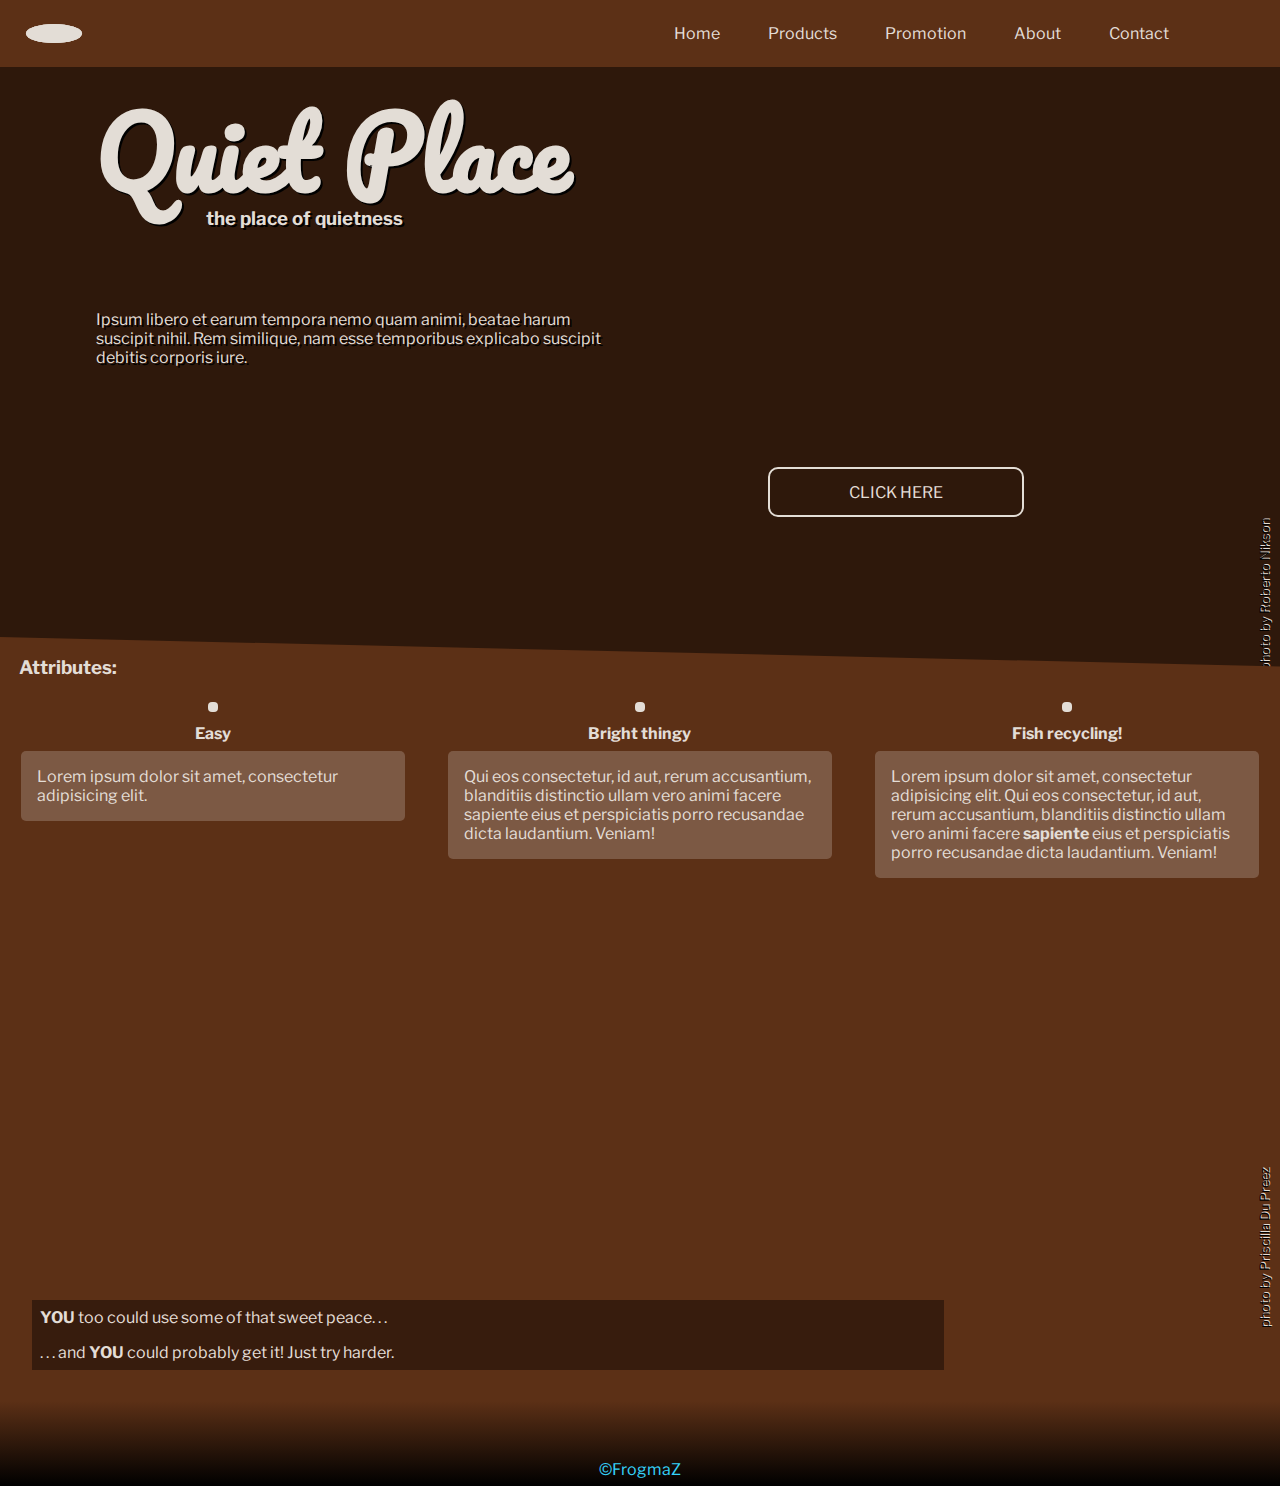
==== commit a1fa555e: "added btn and fixed landscape-view responsiveness" ====
--- a/index.html
+++ b/index.html
@@ -48,6 +48,8 @@
       <a href="https://unsplash.com/@rpnickson" id="credits" target="_blank">photo by Roberto Nikson</a>
 
     </div>
+
+    <a href="#" class="btn b1">click here</a>
 
     <div id="attributes">
       <h3>Attributes:</h3>
--- a/css/main.css
+++ b/css/main.css
@@ -3,6 +3,9 @@
 * {
   margin: 0;
   padding: 0; }
+
+body {
+  background: #5c3016; }
 
 #wraper {
   display: -ms-grid;
@@ -25,6 +28,13 @@
     -ms-grid-row: 2;
     -ms-grid-row-span: 7;
     grid-row: 2/9; }
+  #wraper .btn.b1 {
+    -ms-grid-column: 3;
+    -ms-grid-column-span: 2;
+    grid-column: 3/5;
+    -ms-grid-row: 7;
+    -ms-grid-row-span: 1;
+    grid-row: 7/8; }
   #wraper #attributes {
     -ms-grid-column: 1;
     -ms-grid-column-span: 5;
@@ -53,6 +63,15 @@
     -ms-grid-row: 14;
     -ms-grid-row-span: 1;
     grid-row: 14/15; }
+
+@media only screen and (min-width: 885px) {
+  #wraper .btn.b1 {
+    -ms-grid-column: 4;
+    -ms-grid-column-span: 1;
+    grid-column: 4/5;
+    -ms-grid-row: 6;
+    -ms-grid-row-span: 1;
+    grid-row: 6/7; } }
 
 body {
   font-family: 'Libre Franklin', sans-serif;
@@ -267,7 +286,7 @@
   position: relative;
   display: block;
   background: rgba(0, 0, 0, 0.5);
-  height: 80vh;
+  height: 500px;
   text-shadow: 2px 2px black; }
   #gravity-center::before {
     content: '';
@@ -320,7 +339,7 @@
 
 @media only screen and (min-width: 991px) {
   #gravity-center {
-    height: 98vh; }
+    height: 650px; }
     #gravity-center h1 {
       margin-left: 1em;
       font-size: 6em; }
@@ -508,3 +527,26 @@
 @media only screen and (min-width: 500px) {
   footer nav {
     width: 400px; } }
+
+.btn.b1 {
+  text-decoration: none;
+  text-transform: uppercase;
+  color: #e3ddd6;
+  display: -webkit-box;
+  display: -ms-flexbox;
+  display: flex;
+  -webkit-box-flex: 1;
+  -ms-flex: 1 1 0px;
+  flex: 1 1 0;
+  -webkit-box-pack: center;
+  -ms-flex-pack: center;
+  justify-content: center;
+  -webkit-box-align: center;
+  -ms-flex-align: center;
+  align-items: center;
+  z-index: 2;
+  border: 2px solid #e3ddd6;
+  border-radius: 10px; }
+  .btn.b1:hover {
+    -webkit-box-shadow: 0 0 25px 1px #35d3fa;
+    box-shadow: 0 0 25px 1px #35d3fa; }
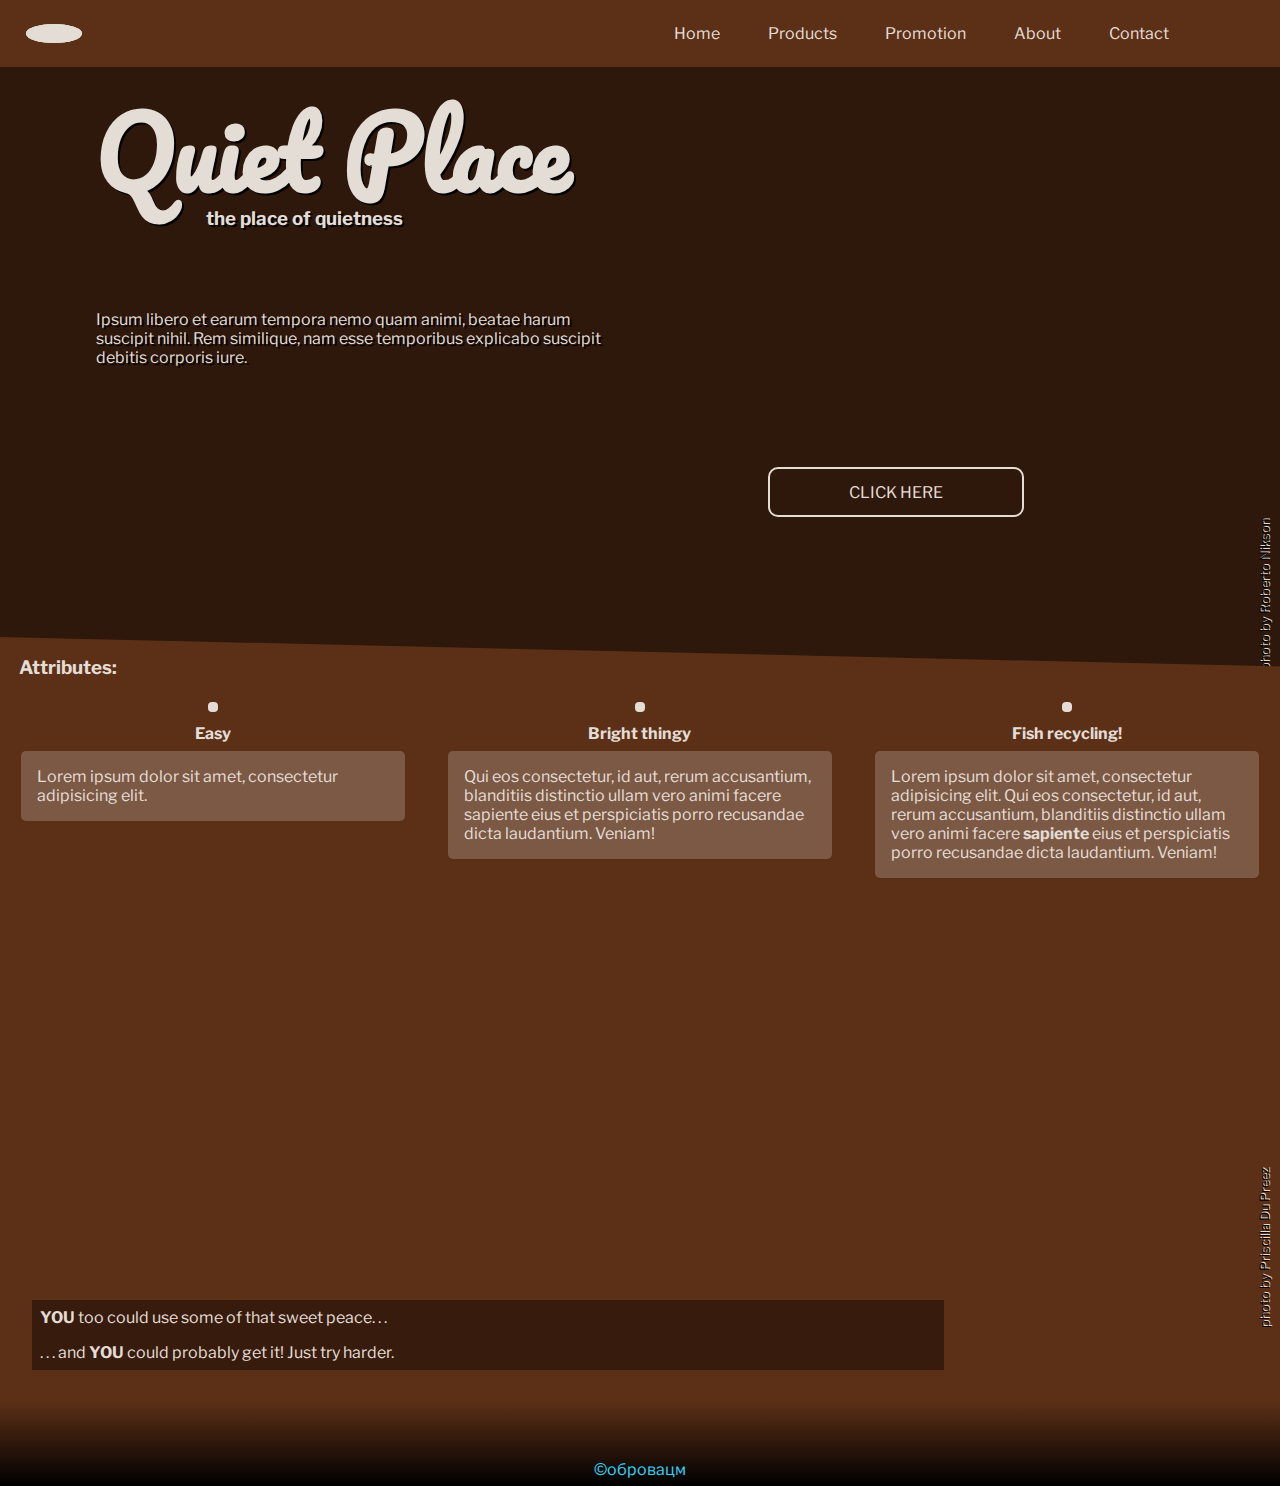
==== commit ad6cf459: "Update index.html" ====
--- a/index.html
+++ b/index.html
@@ -111,7 +111,7 @@
             </a>
           </li>
         </ul>
-        <p>&copy;<a href="https://github.com/frogmaz">FrogmaZ</a></p>
+        <p>&copy;<a href="https://github.com/oborvacm">обровацм</a></p>
       </nav>
 
     </footer>
